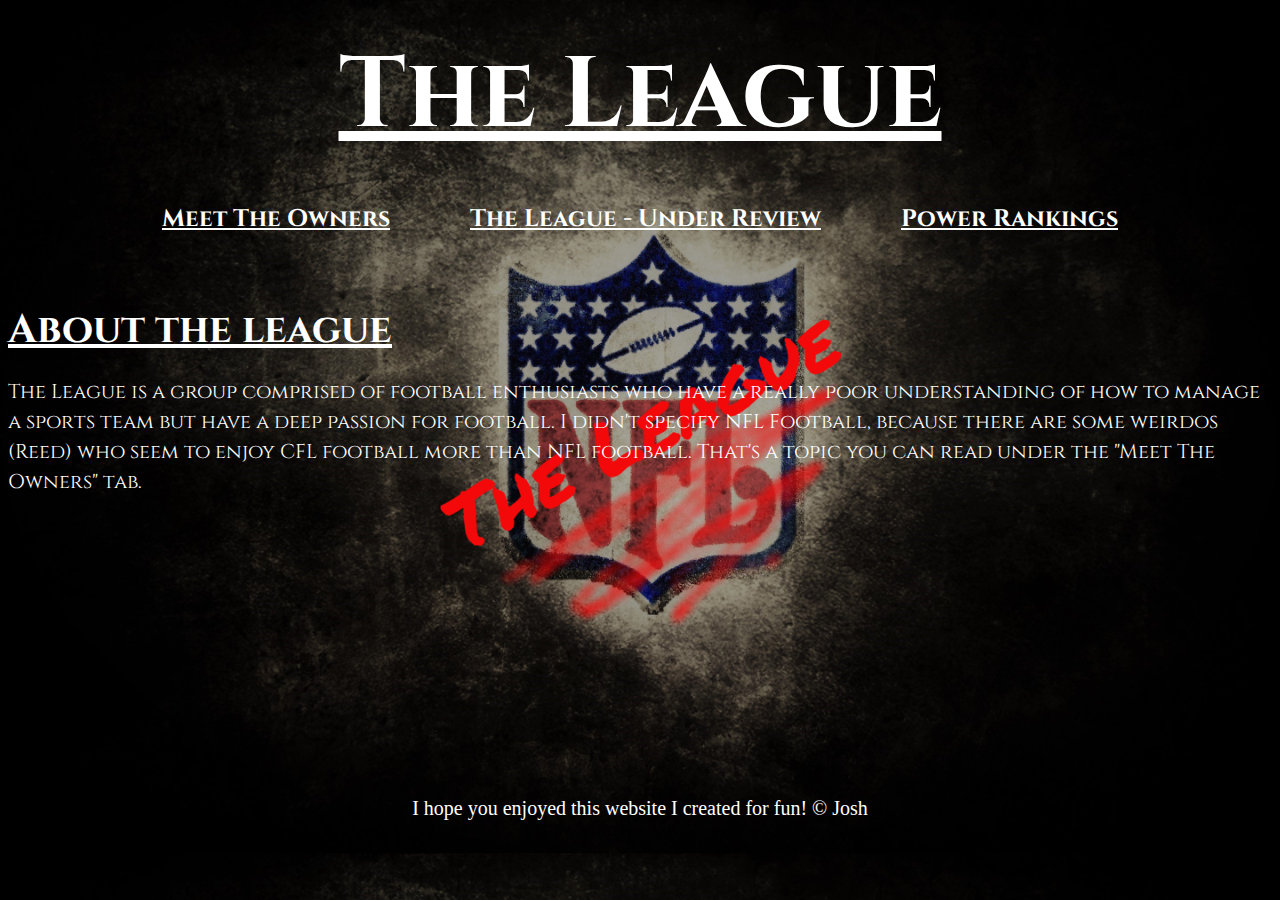
==== index.html @ e4950081 "Initial commit" ====
<!DOCTYPE html>

<html>
<head>
	<title>The League - VII</title>
	<link href="https://fonts.googleapis.com/css2?family=Cinzel&display=swap" rel="stylesheet">
	<link rel="stylesheet" type="text/css" href="css/style.css">
	<style>
		#container{

			display: flex;
			height: 100px;
			justify-content: center;		
			
		}
		#main{
			padding: 20px;
			margin: 20px;
		}



	</style>

</head>
<body>
	<!-- Header Section -->
	<header>
		<h1><u>The League</u></h1>
	</header>

	<div id="container">

		<div id="main"><h2 class="left"> <a href="">Meet The Owners</a></h2></div>
		<div id="main"><h2 class="right"> <a href=""> The League - Under Review</a></h2></div>
		<div id="main"><h2 class="right"> <a href="">Power Rankings</a></h2></div>

	</div>

	<!-- Main Section -->
	

	<main>
	<h2><u>About the league</u></h2>
		<div class="section"><p>
			The League is a group comprised of football enthusiasts who have a really poor understanding of how to manage a sports team but have a deep passion for football. I didn't specify NFL Football, because there are some weirdos (Reed) who seem to enjoy CFL football more than NFL football. That's a topic you can read under the "Meet The Owners" tab.
		</p></div>
	
	
	</main>

</body>
<footer>
	<p>
		I hope you enjoyed this website I created for fun! &copy; Josh
	</p>
</footer>
</html>
---- css/style.css ----
header{
	color: white;
	font-size: 50px;
	margin: 0;
	padding-top: 20px;
	text-align: center;
}

body{
	background-image: url(../img/nfl-background.jpeg);
	background-size: 100%, 100%;
}

h1, h2{
	font-family: 'Cinzel', serif;
	margin: 0;
}

a{
	color: white;
}

a:hover{
	color: yellow;	
}

main h2{
	font-size: 40px;
	margin-top: 40px;
	color: white;
}

div.section{
	margin: 0;
	font-size: 20px;
	color: white;
	font-family: 'Cinzel', serif;
	line-height: 30px;
}

footer{
	margin-top: 300px;
}

footer p{
	color: white;
	font-size: 20px;
	text-align: center;
}
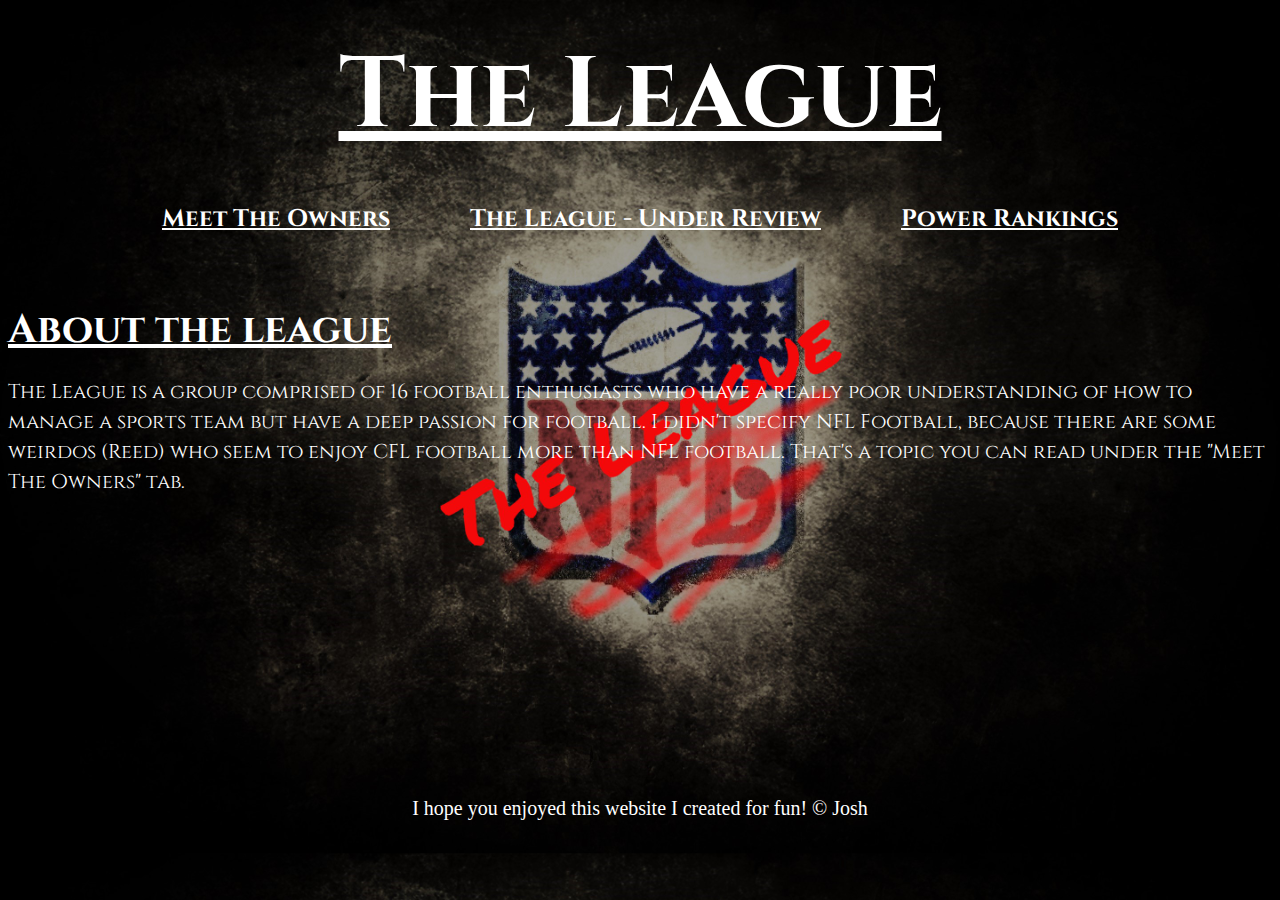
==== commit 37a1c37e: "Created meet the owners html page" ====
--- a/index.html
+++ b/index.html
@@ -43,7 +43,7 @@
 	<main>
 	<h2><u>About the league</u></h2>
 		<div class="section"><p>
-			The League is a group comprised of football enthusiasts who have a really poor understanding of how to manage a sports team but have a deep passion for football. I didn't specify NFL Football, because there are some weirdos (Reed) who seem to enjoy CFL football more than NFL football. That's a topic you can read under the "Meet The Owners" tab.
+			The League is a group comprised of 16 football enthusiasts who have a really poor understanding of how to manage a sports team but have a deep passion for football. I didn't specify NFL Football, because there are some weirdos (Reed) who seem to enjoy CFL football more than NFL football. That's a topic you can read under the "Meet The Owners" tab.
 		</p></div>
 	
 	
